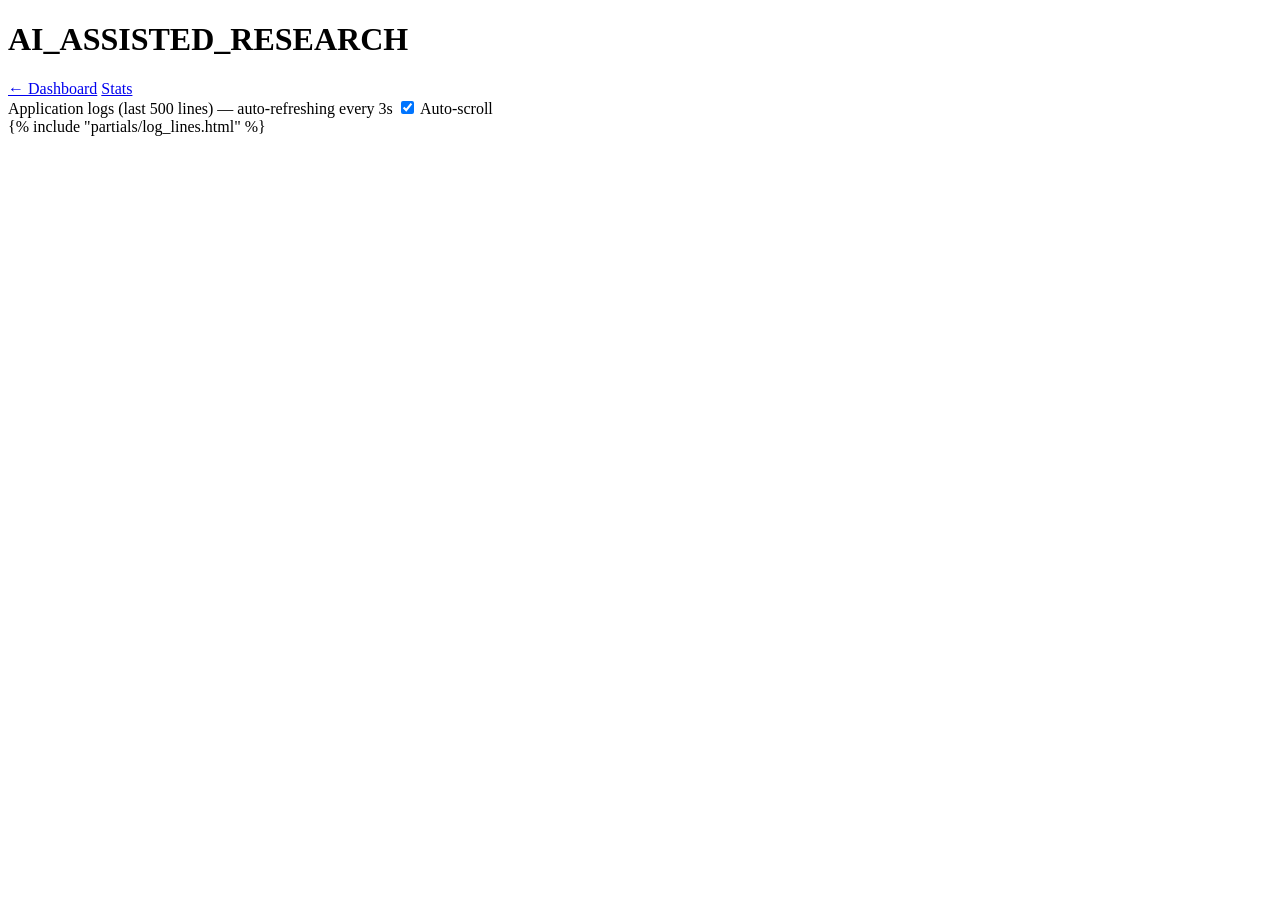
==== app/templates/logs.html @ 00be65e3 "Initial commit" ====
<!DOCTYPE html>
<html lang="en">
<head>
  <meta charset="UTF-8">
  <meta name="viewport" content="width=device-width, initial-scale=1.0">
  <title>Logs — AI_ASSISTED_RESEARCH</title>
  <link rel="icon" type="image/svg+xml" href="/static/favicon.svg">
  <link rel="stylesheet" href="/static/style.css">
  <script src="/static/htmx.min.js"></script>
</head>
<body>
  <header>
    <h1>AI_ASSISTED_RESEARCH</h1>
    <div class="header-right">
      <a href="/" class="btn-filtered">← Dashboard</a>
      <a href="/stats" class="btn-filtered">Stats</a>
    </div>
  </header>
  <main>
    <div class="logs-toolbar">
      <span class="log-label">Application logs (last 500 lines) — auto-refreshing every 3s</span>
      <label class="log-scroll-toggle">
        <input type="checkbox" id="auto-scroll" checked> Auto-scroll
      </label>
    </div>
    <div class="log-container"
         id="log-container"
         hx-get="/logs/lines"
         hx-trigger="every 3s"
         hx-target="#log-lines"
         hx-swap="innerHTML">
      {% include "partials/log_lines.html" %}
    </div>
  </main>
  <script>
    const container = document.getElementById('log-container');
    const checkbox  = document.getElementById('auto-scroll');
    function scrollBottom() {
      if (checkbox.checked) container.scrollTop = container.scrollHeight;
    }
    scrollBottom();
    document.body.addEventListener('htmx:afterSwap', scrollBottom);
  </script>
</body>
</html>
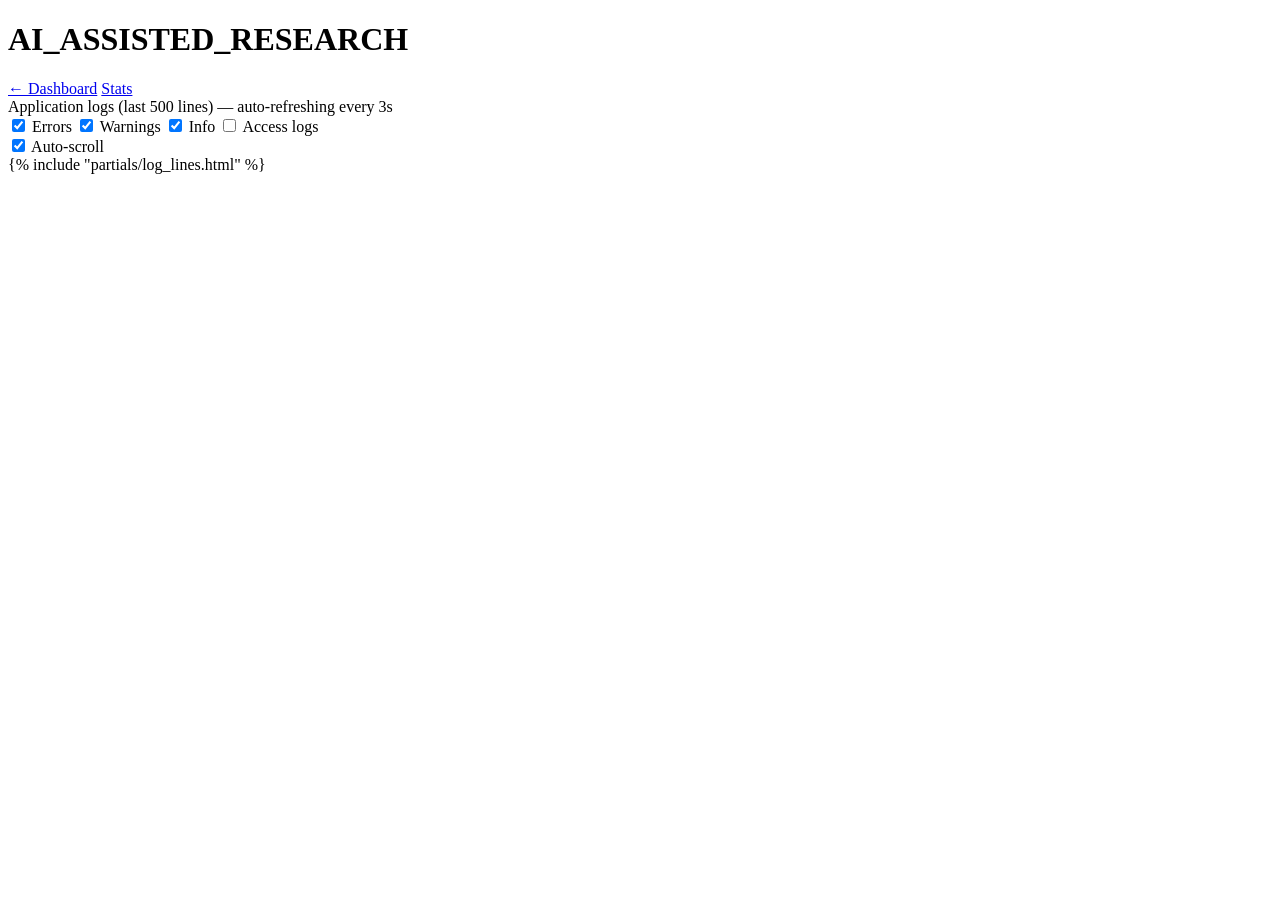
==== commit a77f995b: "Updated logging page to allow for toggleable display of categories" ====
--- a/app/templates/logs.html
+++ b/app/templates/logs.html
@@ -19,6 +19,12 @@
   <main>
     <div class="logs-toolbar">
       <span class="log-label">Application logs (last 500 lines) — auto-refreshing every 3s</span>
+      <div class="log-filters">
+        <label><input type="checkbox" class="level-filter" data-level="ERROR" checked> Errors</label>
+        <label><input type="checkbox" class="level-filter" data-level="WARNING" checked> Warnings</label>
+        <label><input type="checkbox" class="level-filter" data-level="INFO" checked> Info</label>
+        <label><input type="checkbox" id="show-access"> Access logs</label>
+      </div>
       <label class="log-scroll-toggle">
         <input type="checkbox" id="auto-scroll" checked> Auto-scroll
       </label>
@@ -27,19 +33,39 @@
          id="log-container"
          hx-get="/logs/lines"
          hx-trigger="every 3s"
-         hx-target="#log-lines"
+         hx-target="#log-container"
          hx-swap="innerHTML">
       {% include "partials/log_lines.html" %}
     </div>
   </main>
   <script>
     const container = document.getElementById('log-container');
-    const checkbox  = document.getElementById('auto-scroll');
+
+    function applyFilters() {
+      const showAccess = document.getElementById('show-access').checked;
+      const levels = {};
+      document.querySelectorAll('.level-filter').forEach(cb => {
+        levels[cb.dataset.level] = cb.checked;
+      });
+      document.querySelectorAll('.log-line').forEach(el => {
+        const text = el.textContent;
+        const isAccess = text.includes('uvicorn.access');
+        if (isAccess && !showAccess) { el.style.display = 'none'; return; }
+        const level = Object.keys(levels).find(l => text.includes(l));
+        el.style.display = (level === undefined || levels[level]) ? '' : 'none';
+      });
+    }
+
     function scrollBottom() {
-      if (checkbox.checked) container.scrollTop = container.scrollHeight;
+      if (document.getElementById('auto-scroll').checked)
+        container.scrollTop = container.scrollHeight;
     }
+
+    document.querySelector('.logs-toolbar').addEventListener('change', applyFilters);
+    document.body.addEventListener('htmx:afterSwap', () => { applyFilters(); scrollBottom(); });
+
+    applyFilters();
     scrollBottom();
-    document.body.addEventListener('htmx:afterSwap', scrollBottom);
   </script>
 </body>
 </html>
